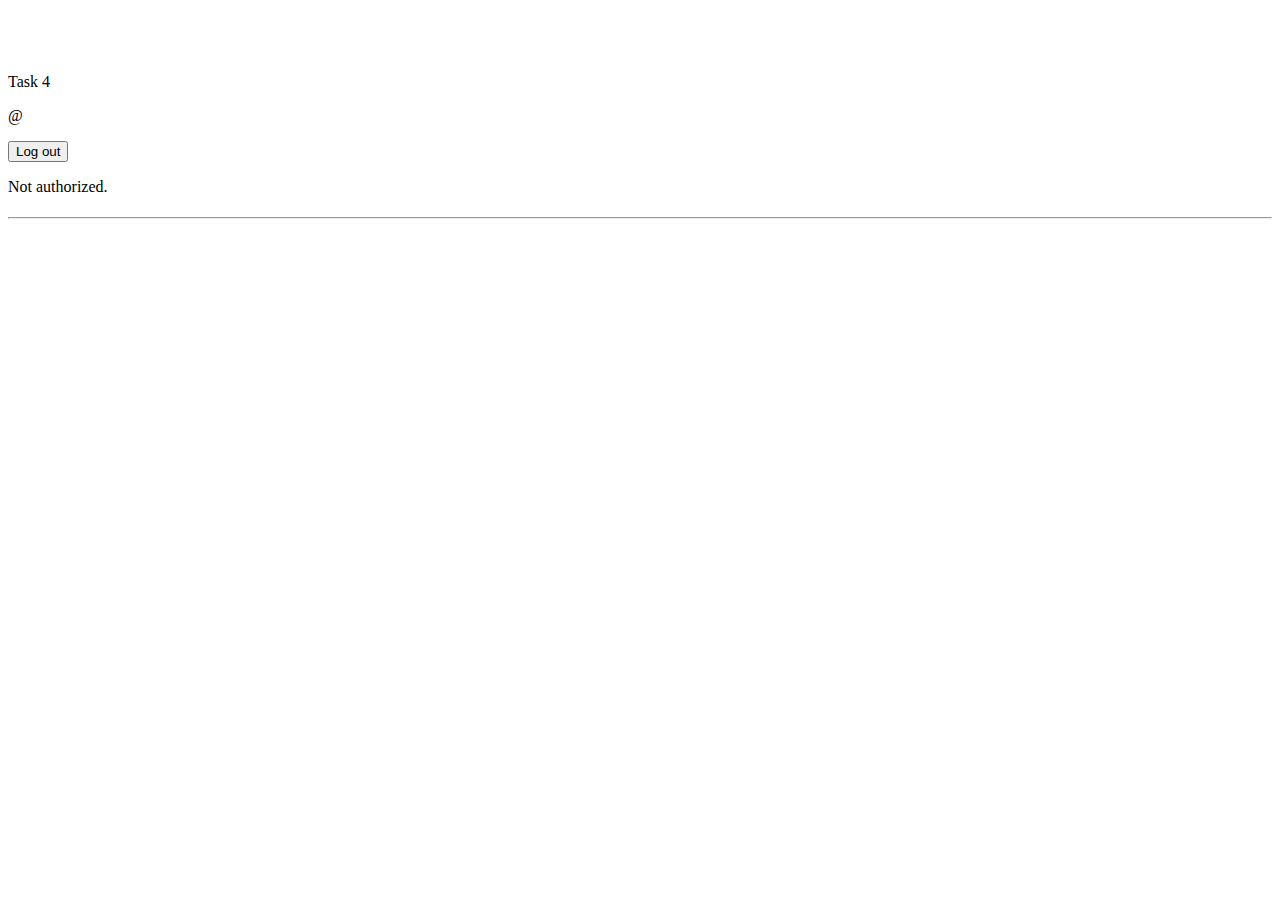
==== src/main/resources/templates/frags.html @ f02e88b4 "added manual reg (no integration with oauth tho)" ====
<!DOCTYPE HTML>
<html xmlns:th="http://www.thymeleaf.org" xmlns:sec="http://www.thymeleaf.org/extras/spring-security">
<head th:fragment="bts_head">
    <meta charset="UTF-8"/>
    <link href="/webjars/bootstrap/css/bootstrap.css" rel="stylesheet">
    <link href="/css/frags.css" rel="stylesheet">
</head>
<body th:fragment="bts_body(content, title)" style="padding-top: 65px;">
<script type="text/javascript" src="/webjars/jquery/jquery.min.js"></script>
<script type="text/javascript" src="/webjars/bootstrap/js/bootstrap.min.js"></script>
<script type="text/javascript" src="/webjars/js-cookie/js.cookie.js"></script>

<nav class="navbar navbar-expand-md navbar-dark fixed-top bg-dark">
    <div class="container-fluid">
        <a class="navbar-brand" th:href="@{/}">Task 4</a>
        <th:block sec:authorize="isAuthenticated()">
            <p class="navbar-text">
                @<span sec:authentication="name"></span>
            </p>

            <form th:action="@{/logout}" method="post">
                <input class="button btn btn-outline-primary" type="submit" value="Log out"/>
            </form>

        </th:block>
        <th:block sec:authorize="!isAuthenticated()">
            <p class="navbar-text">Not authorized.</p>
        </th:block>
    </div>
</nav>

<main class="px-lg-5 px-sm-1">
    <div class="content p-5 rounded">
        <b><h1 class="h3 mb-3 font-weight-normal" align="center" th:text="${title}"></h1></b>
        <hr>
        <div class="container text-danger error"></div>
        <div th:replace="${content}"></div>
    </div>
</main>

</body>
</html>
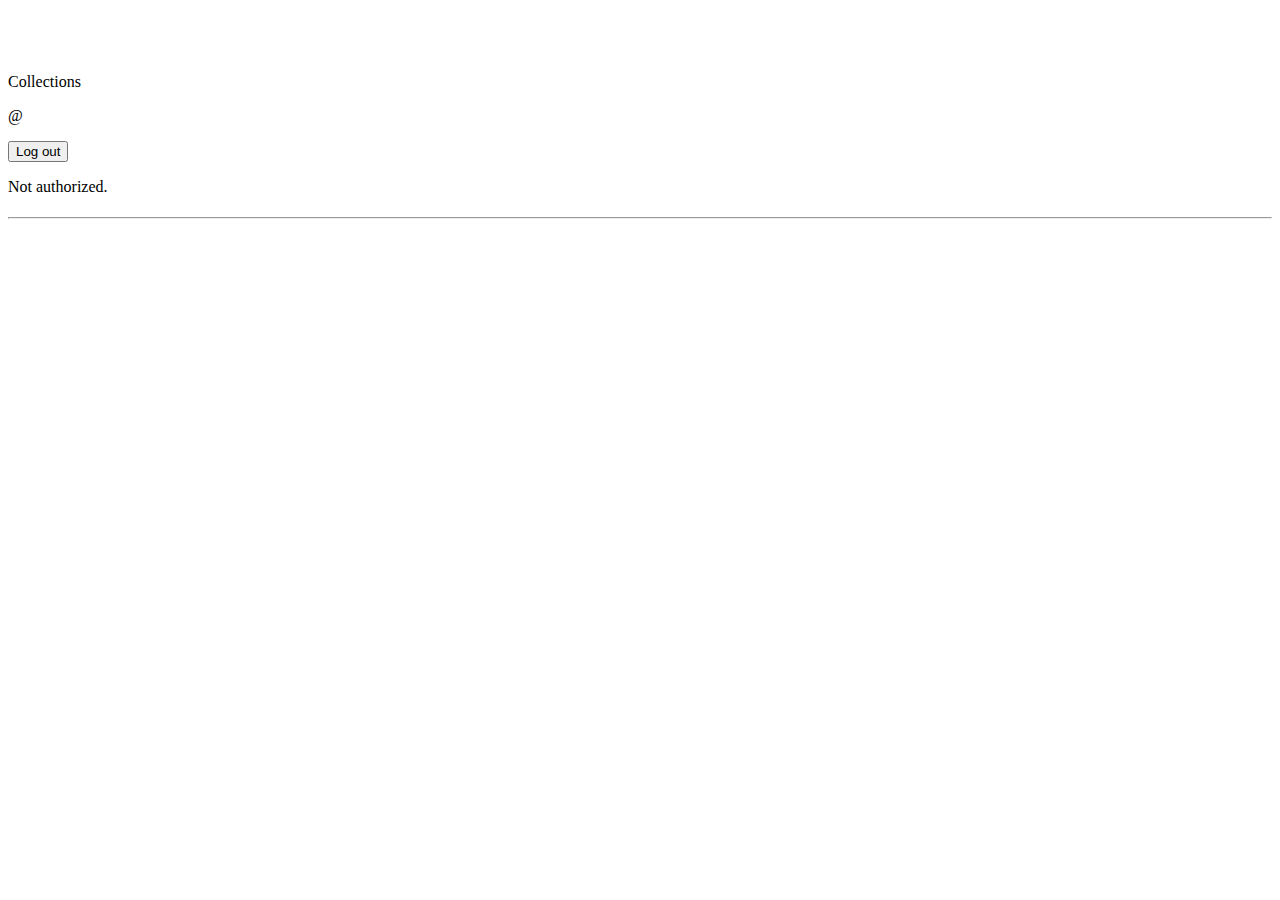
==== commit eaca9700: "more i18n" ====
--- a/src/main/resources/templates/frags.html
+++ b/src/main/resources/templates/frags.html
@@ -12,7 +12,7 @@
 
 <nav class="navbar navbar-expand-md navbar-dark fixed-top bg-dark">
     <div class="container-fluid">
-        <a class="navbar-brand" th:href="@{/}">Task 4</a>
+        <a class="navbar-brand" th:href="@{/}">Collections</a>
         <th:block sec:authorize="isAuthenticated()">
             <p class="navbar-text">
                 @<span sec:authentication="name"></span>
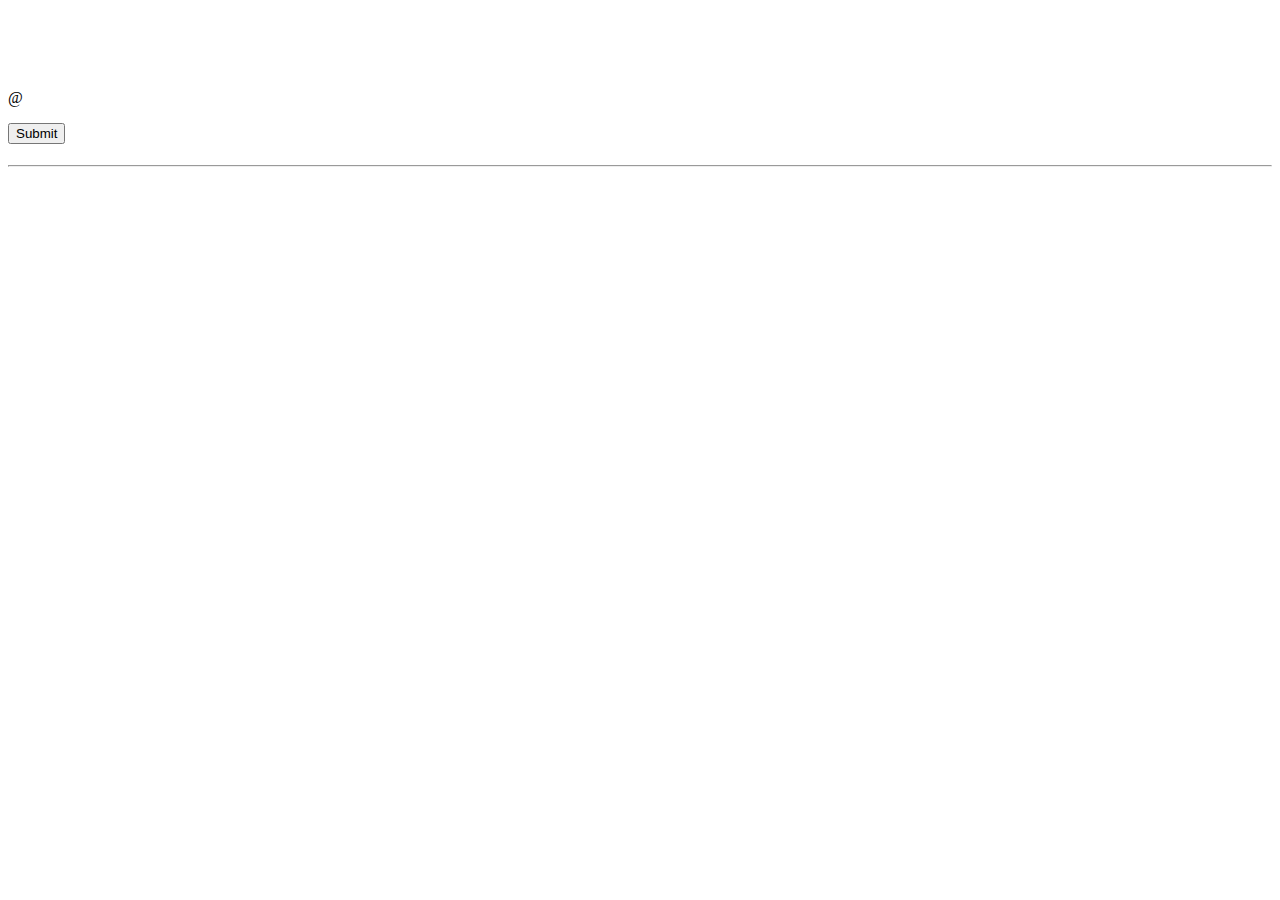
==== commit afe3e0f7: "even more i18n" ====
--- a/src/main/resources/templates/frags.html
+++ b/src/main/resources/templates/frags.html
@@ -12,19 +12,19 @@
 
 <nav class="navbar navbar-expand-md navbar-dark fixed-top bg-dark">
     <div class="container-fluid">
-        <a class="navbar-brand" th:href="@{/}">Collections</a>
+        <a class="navbar-brand" th:href="@{/}" th:text="#{index.webname}"></a>
         <th:block sec:authorize="isAuthenticated()">
             <p class="navbar-text">
                 @<span sec:authentication="name"></span>
             </p>
 
             <form th:action="@{/logout}" method="post">
-                <input class="button btn btn-outline-primary" type="submit" value="Log out"/>
+                <input class="button btn btn-outline-primary" type="submit" th:value="#{index.logout}"/>
             </form>
 
         </th:block>
         <th:block sec:authorize="!isAuthenticated()">
-            <p class="navbar-text">Not authorized.</p>
+            <p class="navbar-text" th:text="#{index.not_authorized}"></p>
         </th:block>
     </div>
 </nav>
